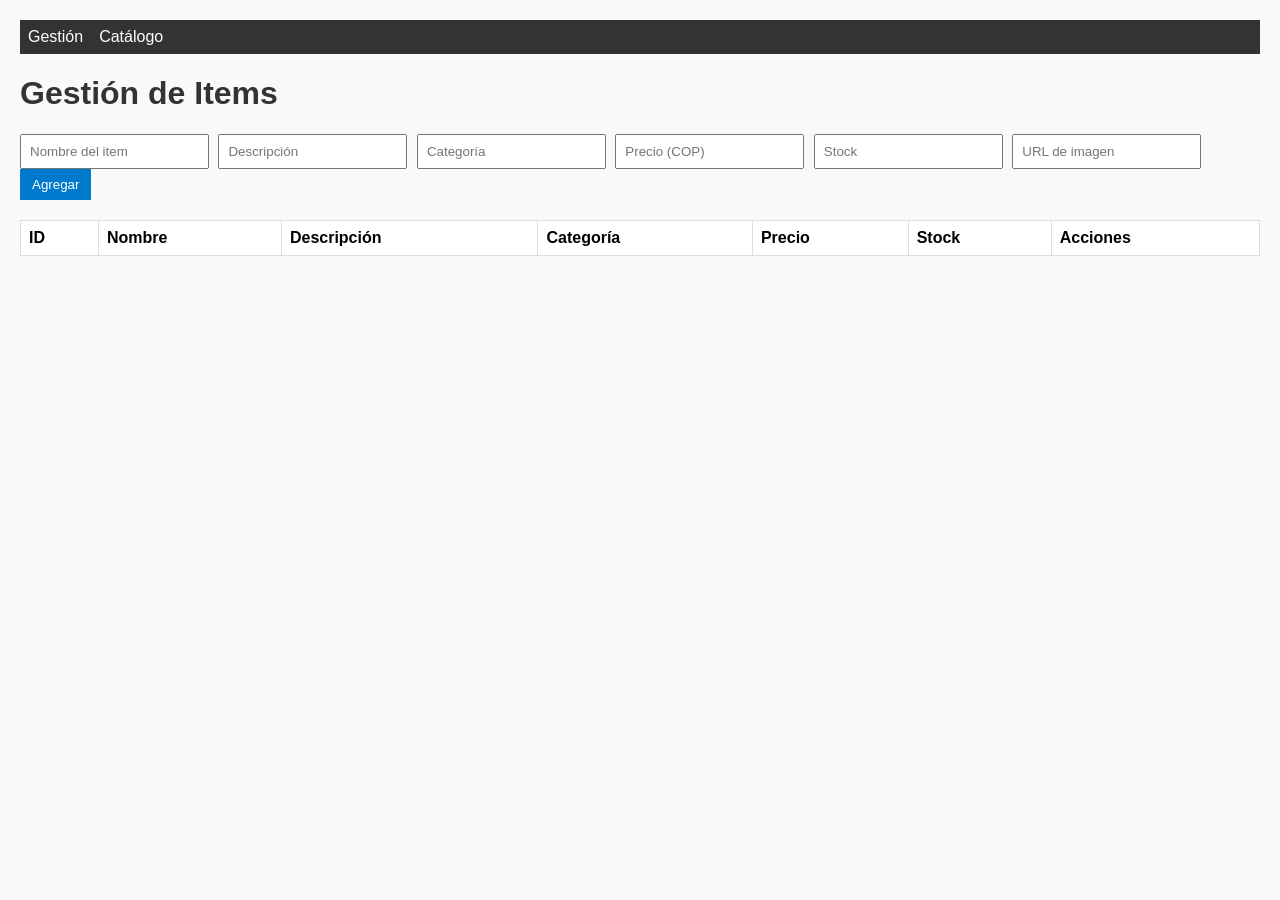
==== public/index.html @ ced2f34a "Creacion de los 4 elementos de precio , imagen, stock y categoria" ====
<!DOCTYPE html>
<html lang="en">
<head>
    <meta charset="UTF-8">
    <meta name="viewport" content="width=device-width, initial-scale=1.0">
    <title>Gestión</title>
    <link rel="stylesheet" href="./css/styles.css">
</head>
<body>
    <nav class="navbar">
        <ul>
            <li><a href="index.html">Gestión</a></li>
            <li><a href="catalog.html">Catálogo</a></li>
        </ul>
    </nav>

    <h1>Gestión de Items</h1>

    <form id="itemForm">
        <input type="text" id="name" placeholder="Nombre del item" required>
        <input type="text" id="description" placeholder="Descripción">
        <input type="text" id="categoria" placeholder="Categoría">
        <input type="number" id="precio" placeholder="Precio (COP)" min="0">
        <input type="number" id="stock" placeholder="Stock" min="0">
        <input type="url" id="imagen" placeholder="URL de imagen">
        <button type="submit" id="submitBtn">Agregar</button>
    </form>

    <table>
        <thead>
            <tr>
                <th>ID</th>
                <th>Nombre</th>
                <th>Descripción</th>
                <th>Categoría</th>
                <th>Precio</th>
                <th>Stock</th>
                <th>Acciones</th>
            </tr>
        </thead>
        <tbody id="itemsTable"></tbody>
    </table>

    <script type="module" src="./js/main.js"></script>
</body>
</html>
---- public/css/styles.css ----
/* index.html */
body {
    font-family: Arial, sans-serif;
    margin: 20px;
    background: #f9f9f9;
}

h1 {
    color: #333;
}

form {
    margin-bottom: 20px;
}

input {
    padding: 8px;
    margin-right: 5px;
}

button {
    padding: 8px 12px;
    background: #007acc;
    color: white;
    border: none;
    cursor: pointer;
}

button:hover {
    background: #005fa3;
}

table {
    width: 100%;
    border-collapse: collapse;
    background: white;
}

th, td {
    border: 1px solid #ddd;
    padding: 8px;
    text-align: left;
}

/* Navbar */
.navbar {
    background: #333;
    padding: 0.5rem;
}

.navbar ul {
    list-style: none;
    display: flex;
    gap: 1rem;
    margin: 0;
    padding: 0;
}

.navbar a {
    color: white;
    text-decoration: none;
}

.navbar a:hover {
    text-decoration: underline;
}
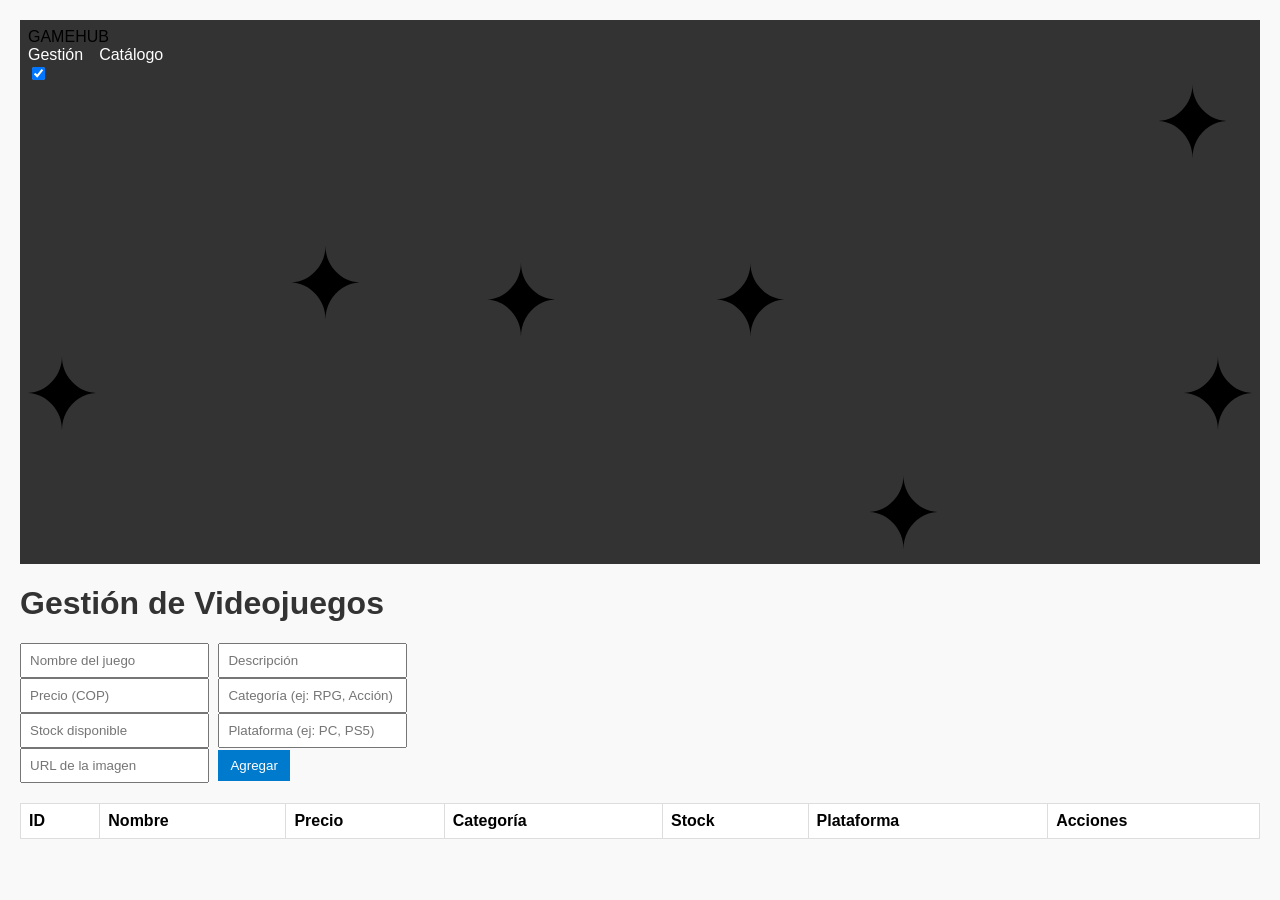
==== commit 020cae61: "htmls terminados" ====
--- a/public/index.html
+++ b/public/index.html
@@ -1,46 +1,81 @@
 <!DOCTYPE html>
-<html lang="en">
+<html lang="es">
 <head>
     <meta charset="UTF-8">
     <meta name="viewport" content="width=device-width, initial-scale=1.0">
-    <title>Gestión</title>
+    <title>GameVault - Gestión</title>
     <link rel="stylesheet" href="./css/styles.css">
 </head>
 <body>
     <nav class="navbar">
+        <div class="nav-brand">GAME<span class="span_title">HUB</span></div>
         <ul>
-            <li><a href="index.html">Gestión</a></li>
+            <li><a href="index.html" class="active">Gestión</a></li>
             <li><a href="catalog.html">Catálogo</a></li>
         </ul>
+        <label class="theme-switch">
+            <input type="checkbox" class="theme-switch__checkbox" id="themeToggle" checked>
+            <div class="theme-switch__container">
+                <div class="theme-switch__clouds"></div>
+                <div class="theme-switch__stars-container">
+                    <svg xmlns="http://www.w3.org/2000/svg" viewBox="0 0 144 55" fill="none">
+                        <path fill-rule="evenodd" clip-rule="evenodd" d="M135.831 3.00688C135.055 3.85027 134.111 4.29946 133 4.35447C134.111 4.40947 135.055 4.85867 135.831 5.71123C136.607 6.55462 136.996 7.56303 136.996 8.72727C136.996 7.95722 137.172 7.25134 137.525 6.59129C137.886 5.93124 138.372 5.39954 138.98 5.00535C139.598 4.60199 140.268 4.39114 141 4.35447C139.88 4.2903 138.936 3.85027 138.16 3.00688C137.384 2.16348 136.996 1.16425 136.996 0C136.996 1.16425 136.607 2.16348 135.831 3.00688ZM31 23.3545C32.1114 23.2995 33.0551 22.8503 33.8313 22.0069C34.6075 21.1635 34.9956 20.1642 34.9956 19C34.9956 20.1642 35.3837 21.1635 36.1599 22.0069C36.9361 22.8503 37.8798 23.2903 39 23.3545C38.2679 23.3911 37.5976 23.602 36.9802 24.0053C36.3716 24.3995 35.8864 24.9312 35.5248 25.5913C35.172 26.2513 34.9956 26.9572 34.9956 27.7273C34.9956 26.563 34.6075 25.5546 33.8313 24.7112C33.0551 23.8587 32.1114 23.4095 31 23.3545ZM0 36.3545C1.11136 36.2995 2.05513 35.8503 2.83131 35.0069C3.6075 34.1635 3.99559 33.1642 3.99559 32C3.99559 33.1642 4.38368 34.1635 5.15987 35.0069C5.93605 35.8503 6.87982 36.2903 8 36.3545C7.26792 36.3911 6.59757 36.602 5.98015 37.0053C5.37155 37.3995 4.88644 37.9312 4.52481 38.5913C4.172 39.2513 3.99559 39.9572 3.99559 40.7273C3.99559 39.563 3.6075 38.5546 2.83131 37.7112C2.05513 36.8587 1.11136 36.4095 0 36.3545ZM56.8313 24.0069C56.0551 24.8503 55.1114 25.2995 54 25.3545C55.1114 25.4095 56.0551 25.8587 56.8313 26.7112C57.6075 27.5546 57.9956 28.563 57.9956 29.7273C57.9956 28.9572 58.172 28.2513 58.5248 27.5913C58.8864 26.9312 59.3716 26.3995 59.9802 26.0053C60.5976 25.602 61.2679 25.3911 62 25.3545C60.8798 25.2903 59.9361 24.8503 59.1599 24.0069C58.3837 23.1635 57.9956 22.1642 57.9956 21C57.9956 22.1642 57.6075 23.1635 56.8313 24.0069ZM81 25.3545C82.1114 25.2995 83.0551 24.8503 83.8313 24.0069C84.6075 23.1635 84.9956 22.1642 84.9956 21C84.9956 22.1642 85.3837 23.1635 86.1599 24.0069C86.9361 24.8503 87.8798 25.2903 89 25.3545C88.2679 25.3911 87.5976 25.602 86.9802 26.0053C86.3716 26.3995 85.8864 26.9312 85.5248 27.5913C85.172 28.2513 84.9956 28.9572 84.9956 29.7273C84.9956 28.563 84.6075 27.5546 83.8313 26.7112C83.0551 25.8587 82.1114 25.4095 81 25.3545ZM136 36.3545C137.111 36.2995 138.055 35.8503 138.831 35.0069C139.607 34.1635 139.996 33.1642 139.996 32C139.996 33.1642 140.384 34.1635 141.16 35.0069C141.936 35.8503 142.88 36.2903 144 36.3545C143.268 36.3911 142.598 36.602 141.98 37.0053C141.372 37.3995 140.886 37.9312 140.525 38.5913C140.172 39.2513 139.996 39.9572 139.996 40.7273C139.996 39.563 139.607 38.5546 138.831 37.7112C138.055 36.8587 137.111 36.4095 136 36.3545ZM101.831 49.0069C101.055 49.8503 100.111 50.2995 99 50.3545C100.111 50.4095 101.055 50.8587 101.831 51.7112C102.607 52.5546 102.996 53.563 102.996 54.7273C102.996 53.9572 103.172 53.2513 103.525 52.5913C103.886 51.9312 104.372 51.3995 104.98 51.0053C105.598 50.602 106.268 50.3911 107 50.3545C105.88 50.2903 104.936 49.8503 104.16 49.0069C103.384 48.1635 102.996 47.1642 102.996 46C102.996 47.1642 102.607 48.1635 101.831 49.0069Z" fill="currentColor"></path>
+                    </svg>
+                </div>
+                <div class="theme-switch__circle-container">
+                    <div class="theme-switch__sun-moon-container">
+                        <div class="theme-switch__moon">
+                            <div class="theme-switch__spot"></div>
+                            <div class="theme-switch__spot"></div>
+                            <div class="theme-switch__spot"></div>
+                        </div>
+                    </div>
+                </div>
+            </div>
+        </label>
     </nav>
 
-    <h1>Gestión de Items</h1>
+    <div class="container">
+        <h1>Gestión de Videojuegos</h1>
 
-    <form id="itemForm">
-        <input type="text" id="name" placeholder="Nombre del item" required>
-        <input type="text" id="description" placeholder="Descripción">
-        <input type="text" id="categoria" placeholder="Categoría">
-        <input type="number" id="precio" placeholder="Precio (COP)" min="0">
-        <input type="number" id="stock" placeholder="Stock" min="0">
-        <input type="url" id="imagen" placeholder="URL de imagen">
-        <button type="submit" id="submitBtn">Agregar</button>
-    </form>
+        <form id="itemForm">
+            <div class="form-row">
+                <input type="text" id="name" placeholder="Nombre del juego" required>
+                <input type="text" id="description" placeholder="Descripción">
+            </div>
+            <div class="form-row">
+                <input type="number" id="price" placeholder="Precio (COP)" min="0">
+                <input type="text" id="category" placeholder="Categoría (ej: RPG, Acción)">
+            </div>
+            <div class="form-row">
+                <input type="number" id="stock" placeholder="Stock disponible" min="0">
+                <input type="text" id="platform" placeholder="Plataforma (ej: PC, PS5)">
+            </div>
+            <div class="form-row">
+                <input type="text" id="image" placeholder="URL de la imagen">
+                <button type="submit" id="submitBtn">Agregar</button>
+            </div>
+        </form>
 
-    <table>
-        <thead>
-            <tr>
-                <th>ID</th>
-                <th>Nombre</th>
-                <th>Descripción</th>
-                <th>Categoría</th>
-                <th>Precio</th>
-                <th>Stock</th>
-                <th>Acciones</th>
-            </tr>
-        </thead>
-        <tbody id="itemsTable"></tbody>
-    </table>
+        <div class="bento-table">
+            <table>
+                <thead>
+                    <tr>
+                        <th>ID</th>
+                        <th>Nombre</th>
+                        <th>Precio</th>
+                        <th>Categoría</th>
+                        <th>Stock</th>
+                        <th>Plataforma</th>
+                        <th>Acciones</th>
+                    </tr>
+                </thead>
+                <tbody id="itemsTable"></tbody>
+            </table>
+        </div>
+    </div>
 
+    <script src="./js/theme.js"></script>
     <script type="module" src="./js/main.js"></script>
 </body>
 </html>
